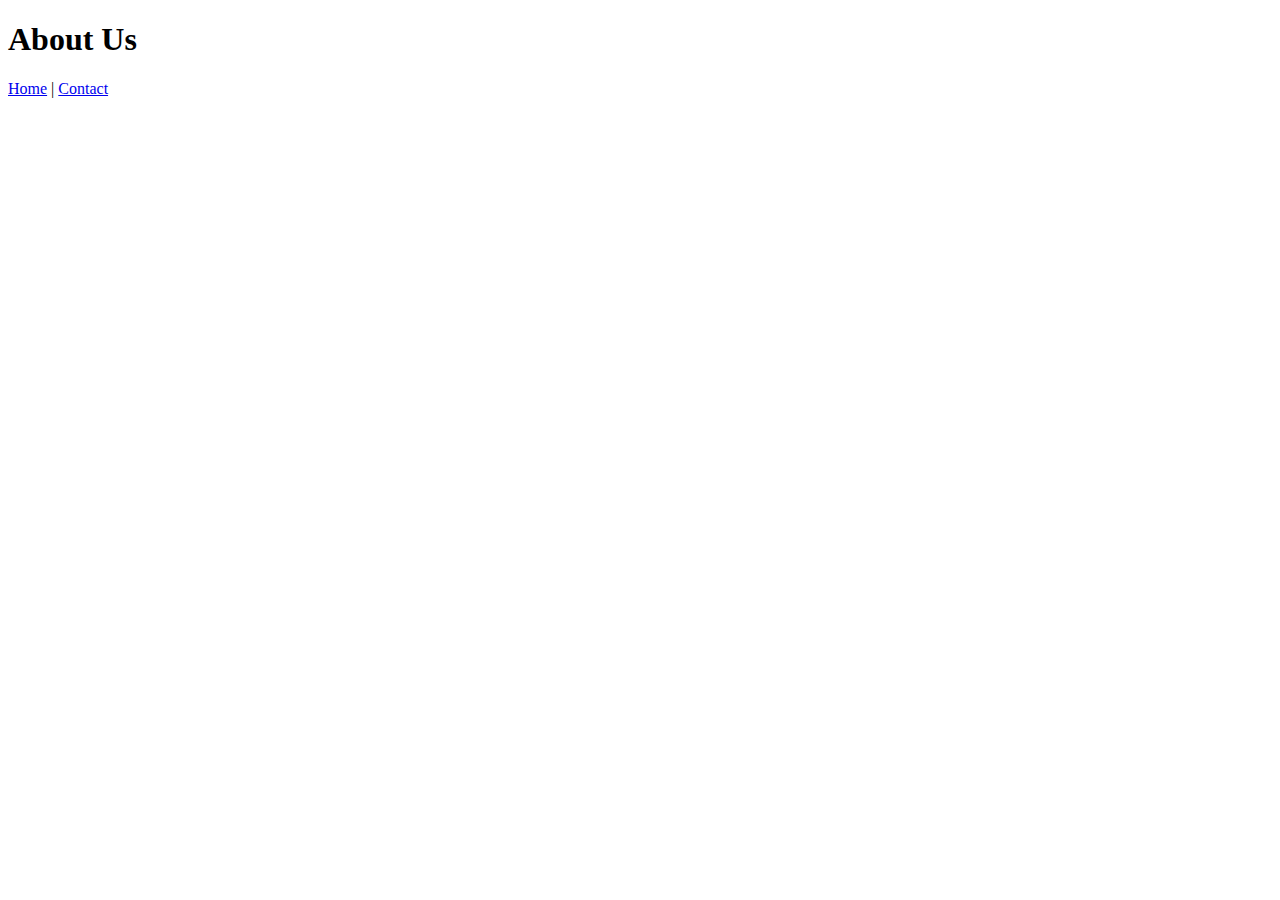
==== about.html @ 05dfe76e "basic nginx config" ====
<!DOCTYPE html>
<html lang="en">
<head>
  <meta charset="UTF-8">
  <meta name="viewport" content="width=device-width, initial-scale=1.0">
  <title>About</title>
</head>
<body>
  <h1>About Us</h1>
  <nav>
    <a href="/index.html">Home</a> |
    <a href="/contact.html">Contact</a>
  </nav>
</body>
</html>
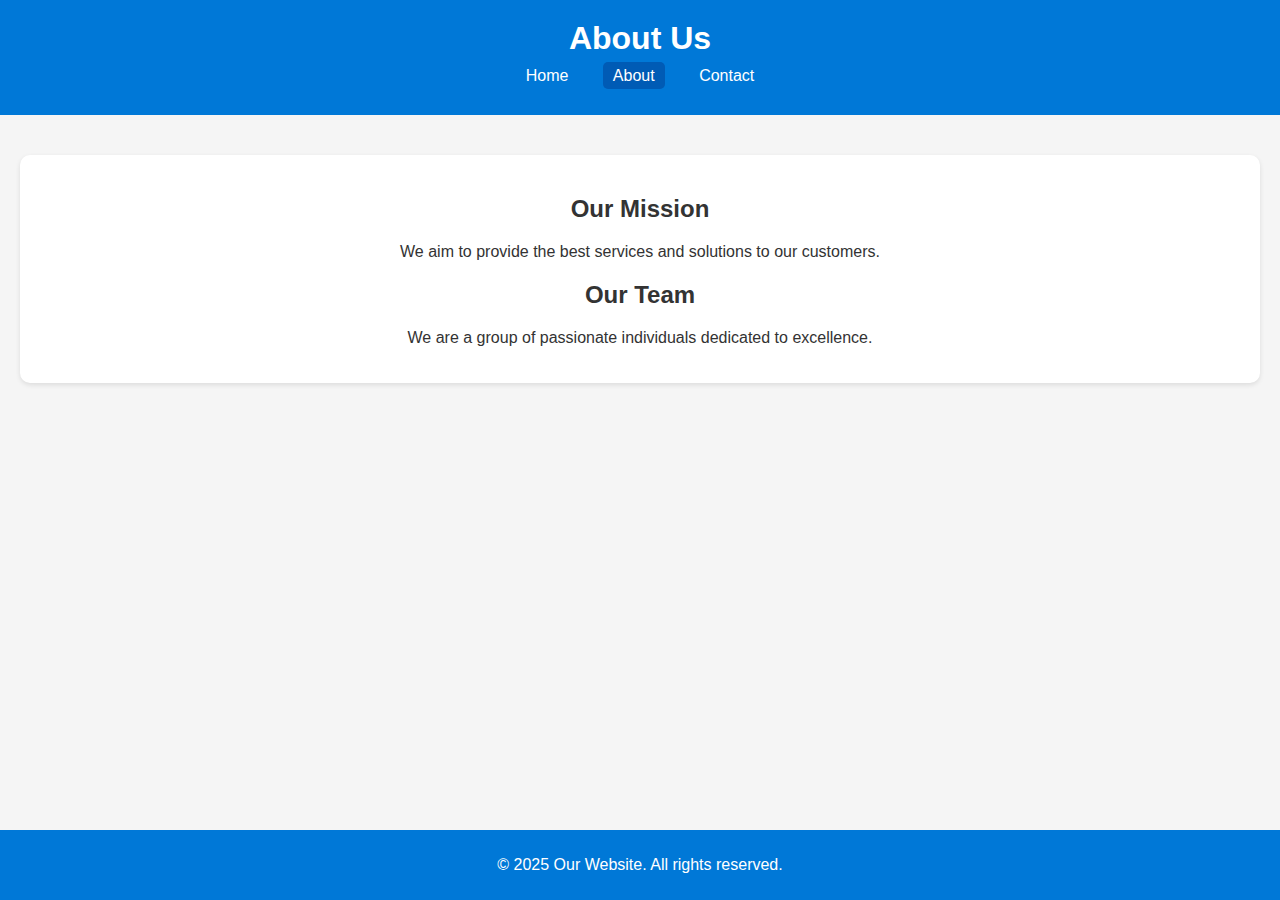
==== commit 5036efc6: "Added CSS effects, updated pages and nginx.conf file" ====
--- a/about.html
+++ b/about.html
@@ -1,16 +1,32 @@
 <!DOCTYPE html>
 <html lang="en">
 <head>
-  <meta charset="UTF-8">
-  <meta name="viewport" content="width=device-width, initial-scale=1.0">
-  <title>About</title>
+    <meta charset="UTF-8">
+    <meta name="viewport" content="width=device-width, initial-scale=1.0">
+    <title>About Us</title>
+    <link rel="stylesheet" href="style.css">
 </head>
 <body>
-  <h1>About Us</h1>
-  <nav>
-    <a href="/index.html">Home</a> |
-    <a href="/contact.html">Contact</a>
-  </nav>
+    <header>
+        <h1>About Us</h1>
+        <nav>
+            <a href="index.html">Home</a>
+            <a href="about.html" class="active">About</a>
+            <a href="contact.html">Contact</a>
+        </nav>
+    </header>
+    <main>
+        <section class="about">
+            <h2>Our Mission</h2>
+            <p>We aim to provide the best services and solutions to our customers.</p>
+            
+            <h2>Our Team</h2>
+            <p>We are a group of passionate individuals dedicated to excellence.</p>
+        </section>
+    </main>
+    <footer>
+        <p>&copy; 2025 Our Website. All rights reserved.</p>
+    </footer>
 </body>
 </html>
 
--- a/style.css
+++ b/style.css
@@ -0,0 +1,85 @@
+/* General Styles */
+body {
+    font-family: Arial, sans-serif;
+    margin: 0;
+    padding: 0;
+    background-color: #f5f5f5;
+    color: #333;
+}
+
+header {
+    background-color: #0078d7;
+    color: #fff;
+    padding: 20px;
+    text-align: center;
+}
+
+header h1 {
+    margin: 0;
+}
+
+nav {
+    margin: 10px 0;
+}
+
+nav a {
+    color: #fff;
+    text-decoration: none;
+    margin: 0 10px;
+    padding: 5px 10px;
+    border-radius: 5px;
+}
+
+nav a:hover, nav a.active {
+    background-color: #005bb5;
+}
+
+main {
+    padding: 20px;
+}
+
+.hero, .contact-form, .about {
+    text-align: center;
+    background-color: #fff;
+    padding: 20px;
+    margin: 20px auto;
+    border-radius: 10px;
+    box-shadow: 0 2px 5px rgba(0, 0, 0, 0.1);
+}
+
+button {
+    background-color: #0078d7;
+    color: #fff;
+    border: none;
+    padding: 10px 20px;
+    border-radius: 5px;
+    cursor: pointer;
+}
+
+button:hover {
+    background-color: #005bb5;
+}
+
+form {
+    max-width: 400px;
+    margin: 0 auto;
+}
+
+form input, form textarea, form button {
+    width: 100%;
+    margin: 10px 0;
+    padding: 10px;
+    border: 1px solid #ccc;
+    border-radius: 5px;
+}
+
+footer {
+    text-align: center;
+    background-color: #0078d7;
+    color: #fff;
+    padding: 10px 0;
+    position: fixed;
+    bottom: 0;
+    width: 100%;
+}
+
